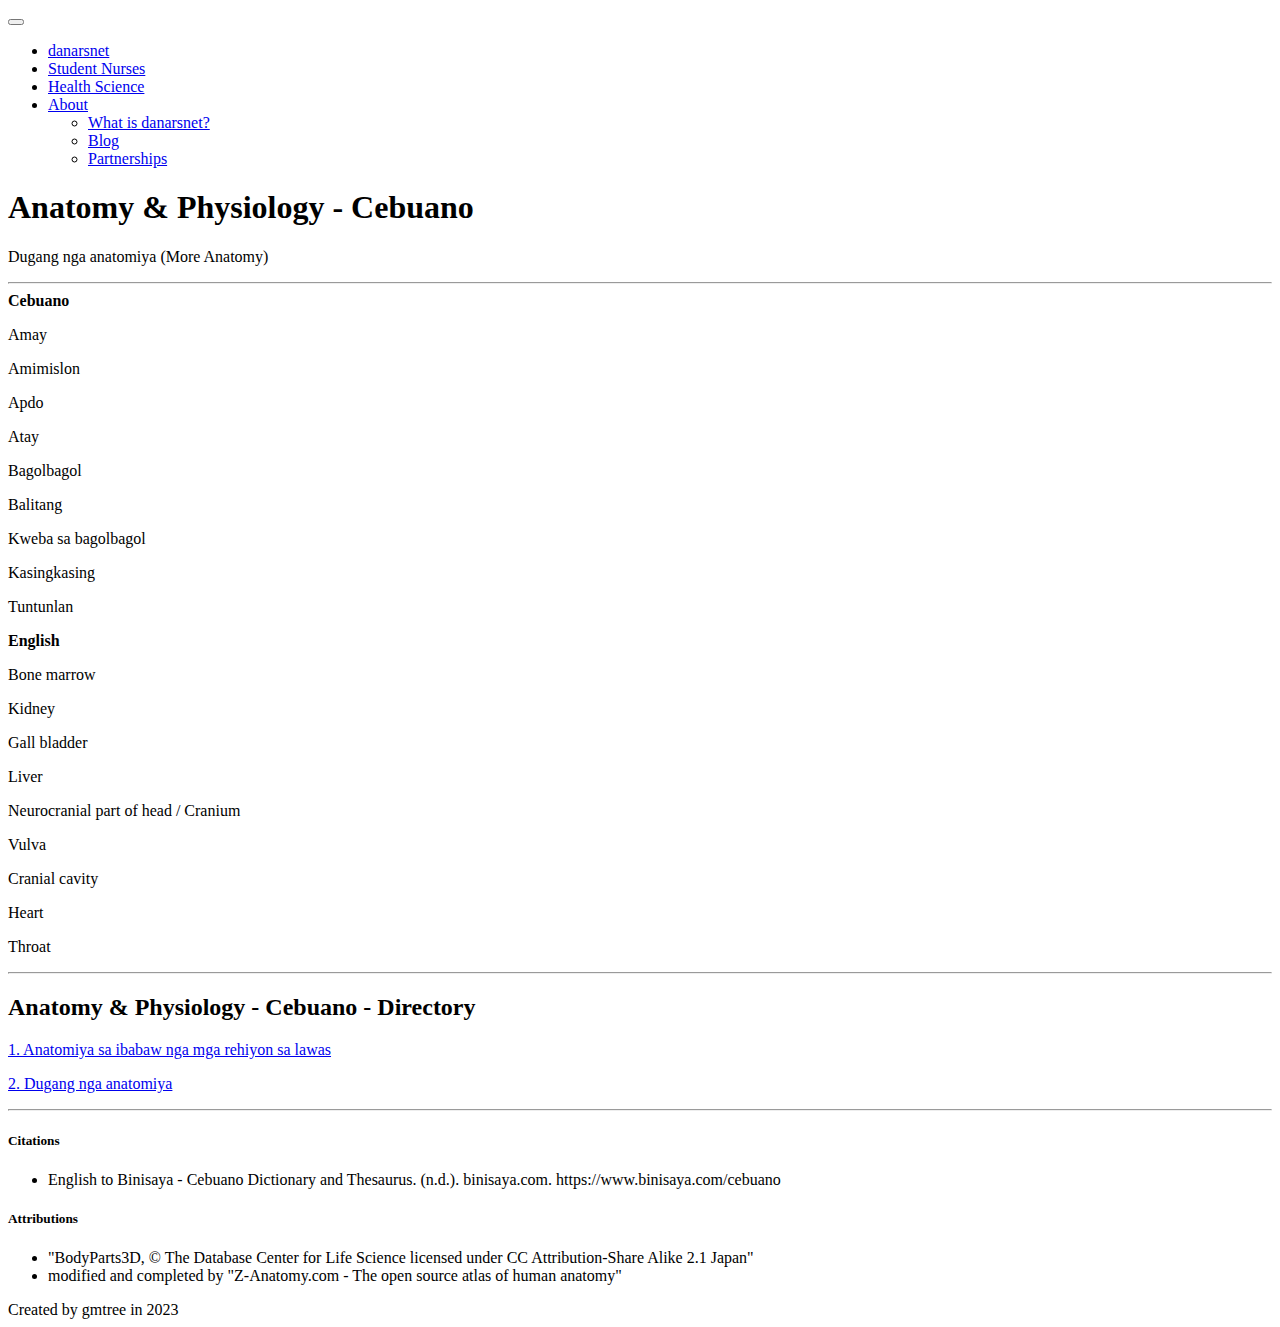
==== anaphysio/anaphysio-ceb-more.html @ a21fe570 "updated page formats for cebuano more" ====
<!doctype html>
<html lang="en">
  <head>
    <meta charset="utf-8">
    <meta name="viewport" content="width=device-width, initial-scale=1">
    <meta name="description" content="">
    <meta name="author" content="gmtree">
    <title>anaphysio-ceb-more</title>
    <link href="https://cdn.jsdelivr.net/npm/bootstrap@5.3.0/dist/css/bootstrap.min.css" rel="stylesheet" integrity="sha384-9ndCyUaIbzAi2FUVXJi0CjmCapSmO7SnpJef0486qhLnuZ2cdeRhO02iuK6FUUVM" crossorigin="anonymous">
    <link href="../static/style.css" rel="stylesheet">
  </head>
  <body>
    <nav class="navbar navbar-expand-lg navbar-dark bg-dark" aria-label="">
      <div class="container-fluid">
        <button class="navbar-toggler" type="button" data-bs-toggle="collapse" data-bs-target="#navbarsExample08" aria-controls="navbarsExample08" aria-expanded="false" aria-label="Toggle navigation">
          <span class="navbar-toggler-icon"></span>
        </button>

        <div class="collapse navbar-collapse justify-content-md-center" id="navbarsExample08">
          <ul class="navbar-nav">
            <li class="nav-item">
              <a class="nav-link active" href="../index.html">danarsnet</a>
            </li>
            <li class="nav-item">
              <a class="nav-link" href="../snurseindex.html">Student Nurses</a>
            </li>
            <li class="nav-item">
              <a class="nav-link" href="#">Health Science</a>
            </li>
            <li class="nav-item dropdown">
              <a class="nav-link dropdown-toggle" href="#" data-bs-toggle="dropdown" aria-expanded="false">About</a>
              <ul class="dropdown-menu">
                <li><a class="dropdown-item" href="#">What is danarsnet?</a></li>
                <li><a class="dropdown-item" href="#">Blog</a></li>
                <li><a class="dropdown-item" href="#">Partnerships</a></li>
              </ul>
            </li>
          </ul>
        </div>
      </div>
    </nav>

    <div class="col-lg-8 mx-auto p-4 py-md-5">
      <main>

<h1 class="mt-3 text-body-emphasis text-center">Anatomy & Physiology - Cebuano</h1>
<p class="m-4 text-center">Dugang nga anatomiya (More Anatomy)</p>

<hr class="mb-5">

<div class="row g-5">
  <div class="col text-center">
	<b>Cebuano</b>
  <p class="my-3">Amay</p>
  <p class="my-3">Amimislon</p>
  <p class="my-3">Apdo</p>
  <p class="my-3">Atay</p>
	<p class="my-3">Bagolbagol<p>
  <p class="my-3">Balitang</p>
	<p class="my-3">Kweba sa bagolbagol</p>
  <p class="my-3">Kasingkasing</p>
  <p class="my-3">Tuntunlan</p>
  </p>
  </div>
  <div class="col text-center">
	<b>English</b>
  <p class="my-3">Bone marrow</p>
  <p class="my-3">Kidney</p>
  <p class="my-3">Gall bladder</p>
  <p class="my-3">Liver</p>
	<p class="my-3">Neurocranial part of head / Cranium</p>
  <p>Vulva</p>
	<p class="my-3">Cranial cavity</p>
  <p class="my-3">Heart</p>
  <p class="my-3">Throat</p>
  </div>
</div>

<hr class="mb-5">

<div class="row g-5">
  <div class="col">
	<h2 class="mt-3 text-center">Anatomy & Physiology - Cebuano - Directory</h2>
	<p class="m-4"><a href="./anaphysio-ceb.html">1. Anatomiya sa ibabaw nga mga rehiyon sa lawas</a></p>
	<p class="m-4"><a href="./anaphysio-ceb-more.html">2. Dugang nga anatomiya</a></p>
  </div>
</div>

<hr class="mb-5">

<div class="row mt-5">
  <div class="col">
    <h5>Citations</h5>
    <ul>
      <li>English to Binisaya - Cebuano Dictionary and Thesaurus. (n.d.). binisaya.com. https://www.binisaya.com/cebuano</li>
    </ul>
    <h5>Attributions</h5>
    <ul>
      <li>"BodyParts3D, © The Database Center for Life Science licensed under CC Attribution-Share Alike 2.1 Japan"</li>
      <li>modified and completed by "Z-Anatomy.com - The open source atlas of human anatomy"</li>
    </ul>
  </div>
</div>

      </main>
      <footer class="pt-5 my-5 text-body-secondary border-top text-center">
        Created by gmtree in 2023
      </footer>
    </div>

    <script src="https://cdn.jsdelivr.net/npm/bootstrap@5.3.0/dist/js/bootstrap.bundle.min.js" integrity="sha384-geWF76RCwLtnZ8qwWowPQNguL3RmwHVBC9FhGdlKrxdiJJigb/j/68SIy3Te4Bkz" crossorigin="anonymous"></script>
  </body>
</html>
---- static/style.css ----
@media screen and (max-width: 600px) {
    img {
        width: 100%;
    }
}
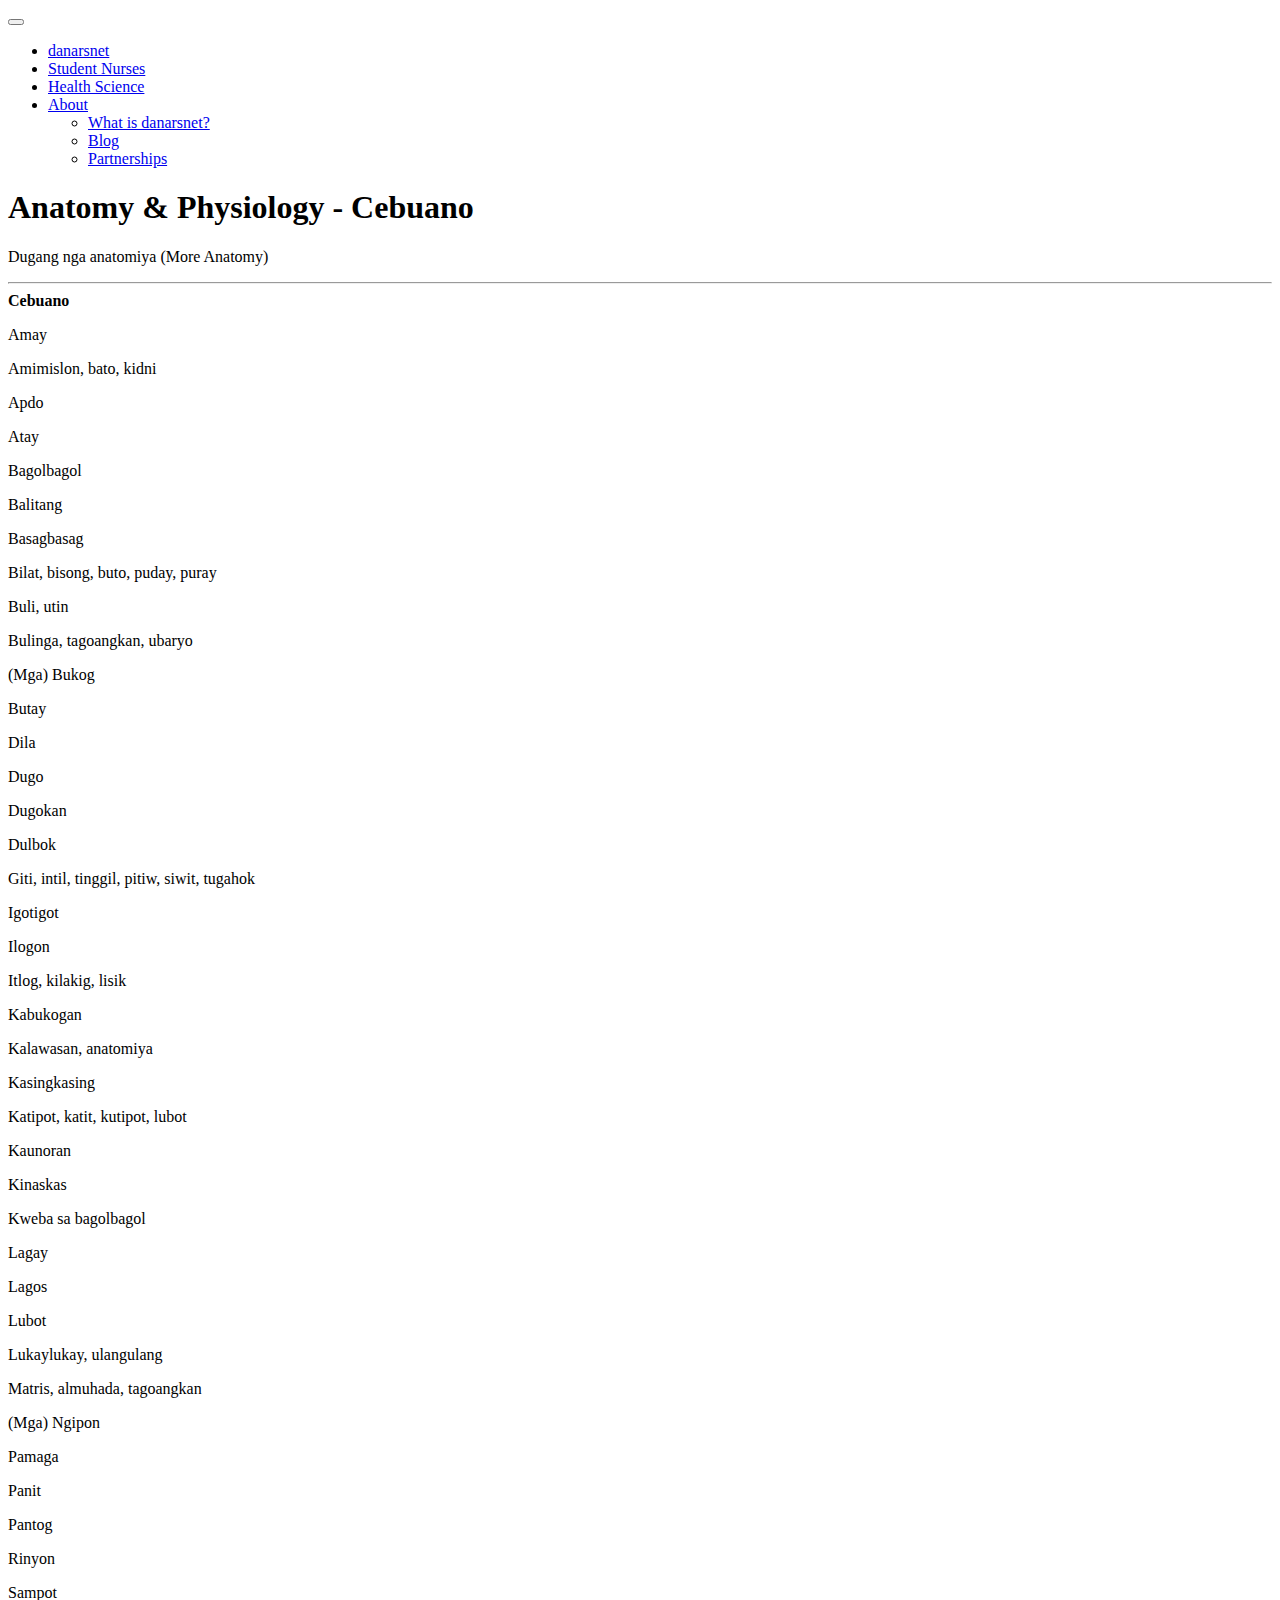
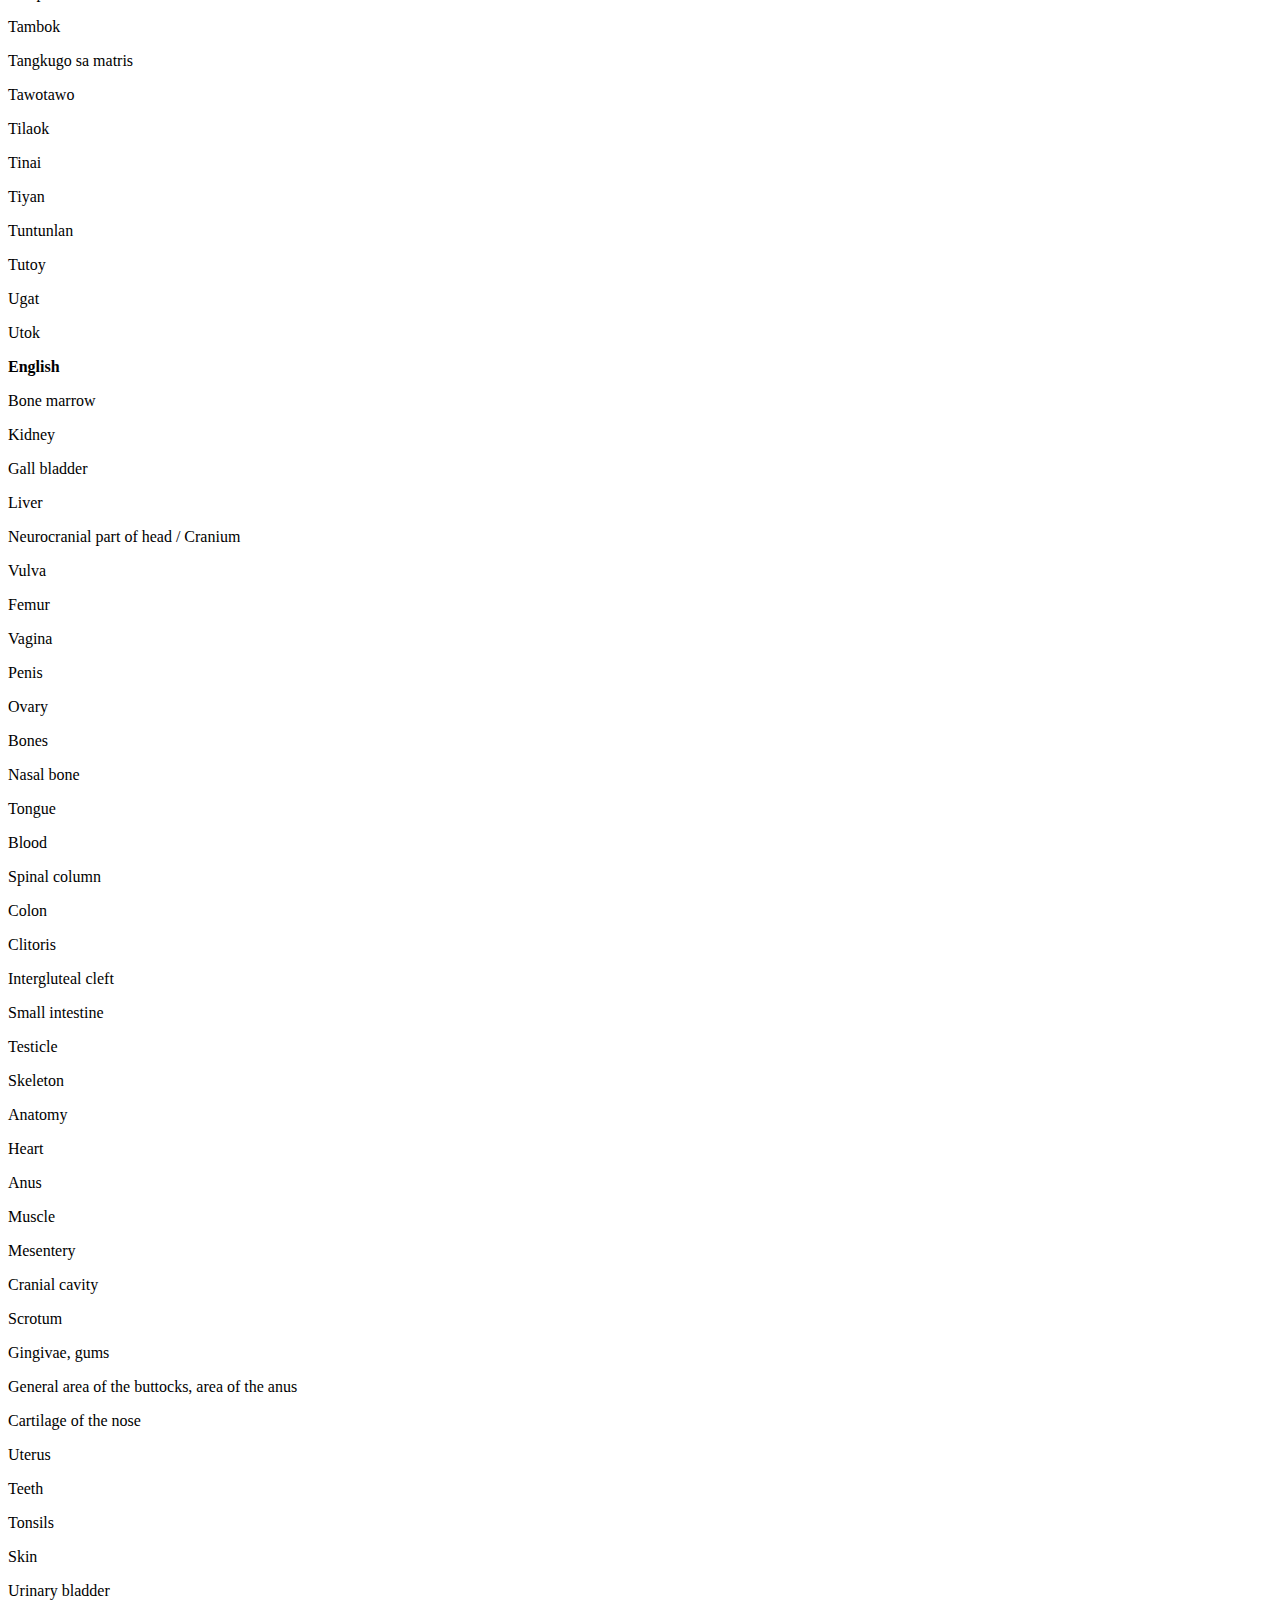
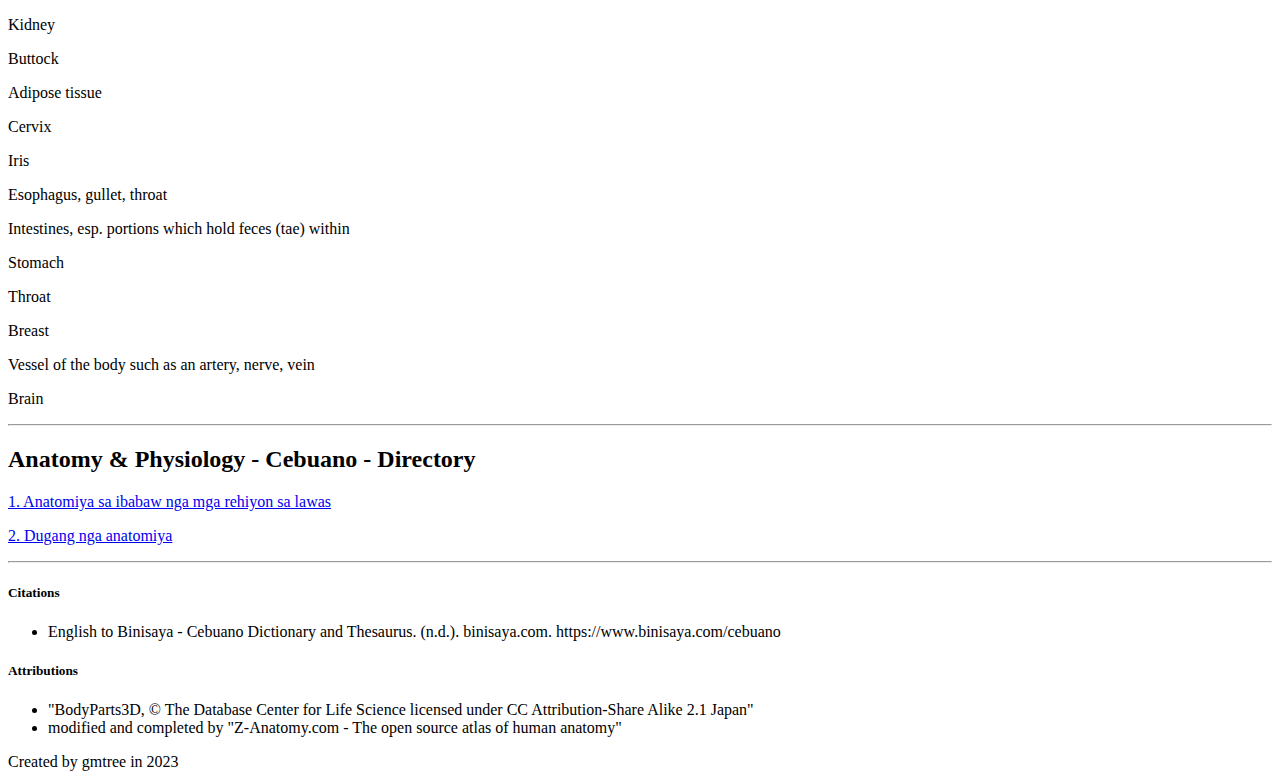
==== commit 1f869bcb: "alphabetized and added more ceb words" ====
--- a/anaphysio/anaphysio-ceb-more.html
+++ b/anaphysio/anaphysio-ceb-more.html
@@ -51,28 +51,106 @@
 <div class="row g-5">
   <div class="col text-center">
 	<b>Cebuano</b>
-  <p class="my-3">Amay</p>
-  <p class="my-3">Amimislon</p>
-  <p class="my-3">Apdo</p>
-  <p class="my-3">Atay</p>
-	<p class="my-3">Bagolbagol<p>
-  <p class="my-3">Balitang</p>
-	<p class="my-3">Kweba sa bagolbagol</p>
-  <p class="my-3">Kasingkasing</p>
-  <p class="my-3">Tuntunlan</p>
+  <p class="my-4">Amay</p>
+  <p class="my-4">Amimislon, bato, kidni</p>
+  <p class="my-4">Apdo</p>
+  <p class="my-4">Atay</p>
+  <p class="my-4">Bagolbagol<p>
+  <p class="my-4">Balitang</p>
+  <p class="my-4">Basagbasag</p>
+  <p class="my-4">Bilat, bisong, buto, puday, puray</p>
+  <p class="my-4">Buli, utin</p>
+  <p class="my-4">Bulinga, tagoangkan, ubaryo</p>
+  <p class="my-4">(Mga) Bukog</p>
+  <p class="my-4">Butay</p>
+  <p class="my-4">Dila</p>
+  <p class="my-4">Dugo</p>
+  <p class="my-4">Dugokan</p>
+  <p class="my-4">Dulbok</p>
+  <p class="my-4">Giti, intil, tinggil, pitiw, siwit, tugahok</p>
+  <p class="my-4">Igotigot</p>
+  <p class="my-4">Ilogon</p>
+  <p class="my-4">Itlog, kilakig, lisik</p>
+  <p class="my-4">Kabukogan</p>
+  <p class="my-4">Kalawasan, anatomiya</p>
+  <p class="my-4">Kasingkasing</p>
+  <p class="my-4">Katipot, katit, kutipot, lubot</p>
+  <p class="my-4">Kaunoran</p>
+  <p class="my-4">Kinaskas</p>
+  <p class="my-4">Kweba sa bagolbagol</p>
+  <p class="my-4">Lagay</p>
+  <p class="my-4">Lagos</p>
+  <p class="my-4">Lubot</p>
+  <p class="my-4">Lukaylukay, ulangulang</p>
+  <p class="my-4">Matris, almuhada, tagoangkan</p>
+  <p class="my-4">(Mga) Ngipon</p>
+  <p class="my-4">Pamaga</p>
+  <p class="my-4">Panit</p>
+  <p class="my-4">Pantog</p>
+  <p class="my-4">Rinyon</p>
+  <p class="my-4">Sampot</p>
+  <p class="my-4">Tambok</p>
+  <p class="my-4">Tangkugo sa matris</p>
+  <p class="my-4">Tawotawo</p>
+  <p class="my-4">Tilaok</p>
+  <p class="my-4">Tinai</p>
+  <p class="my-4">Tiyan</p>
+  <p class="my-4">Tuntunlan</p>
+  <p class="my-4">Tutoy</p>
+  <p class="my-4">Ugat</p>
+  <p class="my-4">Utok</p>
   </p>
   </div>
   <div class="col text-center">
 	<b>English</b>
-  <p class="my-3">Bone marrow</p>
-  <p class="my-3">Kidney</p>
-  <p class="my-3">Gall bladder</p>
-  <p class="my-3">Liver</p>
-	<p class="my-3">Neurocranial part of head / Cranium</p>
-  <p>Vulva</p>
-	<p class="my-3">Cranial cavity</p>
-  <p class="my-3">Heart</p>
-  <p class="my-3">Throat</p>
+  <p class="my-4">Bone marrow</p>
+  <p class="my-4">Kidney</p>
+  <p class="my-4">Gall bladder</p>
+  <p class="my-4">Liver</p>
+  <p class="my-4">Neurocranial part of head / Cranium</p>
+  <p class="my-4">Vulva</p>
+  <p class="my-4">Femur</p>
+  <p class="my-4">Vagina</p>
+  <p class="my-4">Penis</p>
+  <p class="my-4">Ovary</p>
+  <p class="my-4">Bones</p>
+  <p class="my-4">Nasal bone</p>
+  <p class="my-4">Tongue</p>
+  <p class="my-4">Blood</p>
+  <p class="my-4">Spinal column</p>
+  <p class="my-4">Colon</p>
+  <p class="my-4">Clitoris</p>
+  <p class="my-4">Intergluteal cleft</p>
+  <p class="my-4">Small intestine</p>
+  <p class="my-4">Testicle</p>
+  <p class="my-4">Skeleton</p>
+  <p class="my-4">Anatomy</p>
+  <p class="my-4">Heart</p>
+  <p class="my-4">Anus</p>
+  <p class="my-4">Muscle</p>
+  <p class="my-4">Mesentery</p>
+  <p class="my-4">Cranial cavity</p>
+  <p class="my-4">Scrotum</p>
+  <p class="my-4">Gingivae, gums</p>
+  <p class="my-4">General area of the buttocks, area of the anus</p>
+  <p class="my-4">Cartilage of the nose</p>
+  <p class="my-4">Uterus</p>
+  <p class="my-4">Teeth</p>
+  <p class="my-4">Tonsils</p>
+  <p class="my-4">Skin</p>
+  <p class="my-4">Urinary bladder</p>
+  <p class="my-4">Kidney</p>
+  <p class="my-4">Buttock</p>
+  <p class="my-4">Adipose tissue</p>
+  <p class="my-4">Cervix</p>
+  <p class="my-4">Iris</p>
+  <p class="my-4">Esophagus, gullet, throat</p>
+  <p class="my-4">Intestines, esp. portions which hold feces (tae) within</p>
+  <p class="my-4">Stomach</p>
+  <p class="my-4">Throat</p>
+  <p class="my-4">Breast</p>
+  <p class="my-4">Vessel of the body such as an artery, nerve, vein</p>
+  <p class="my-4">Brain</p>
   </div>
 </div>
 
